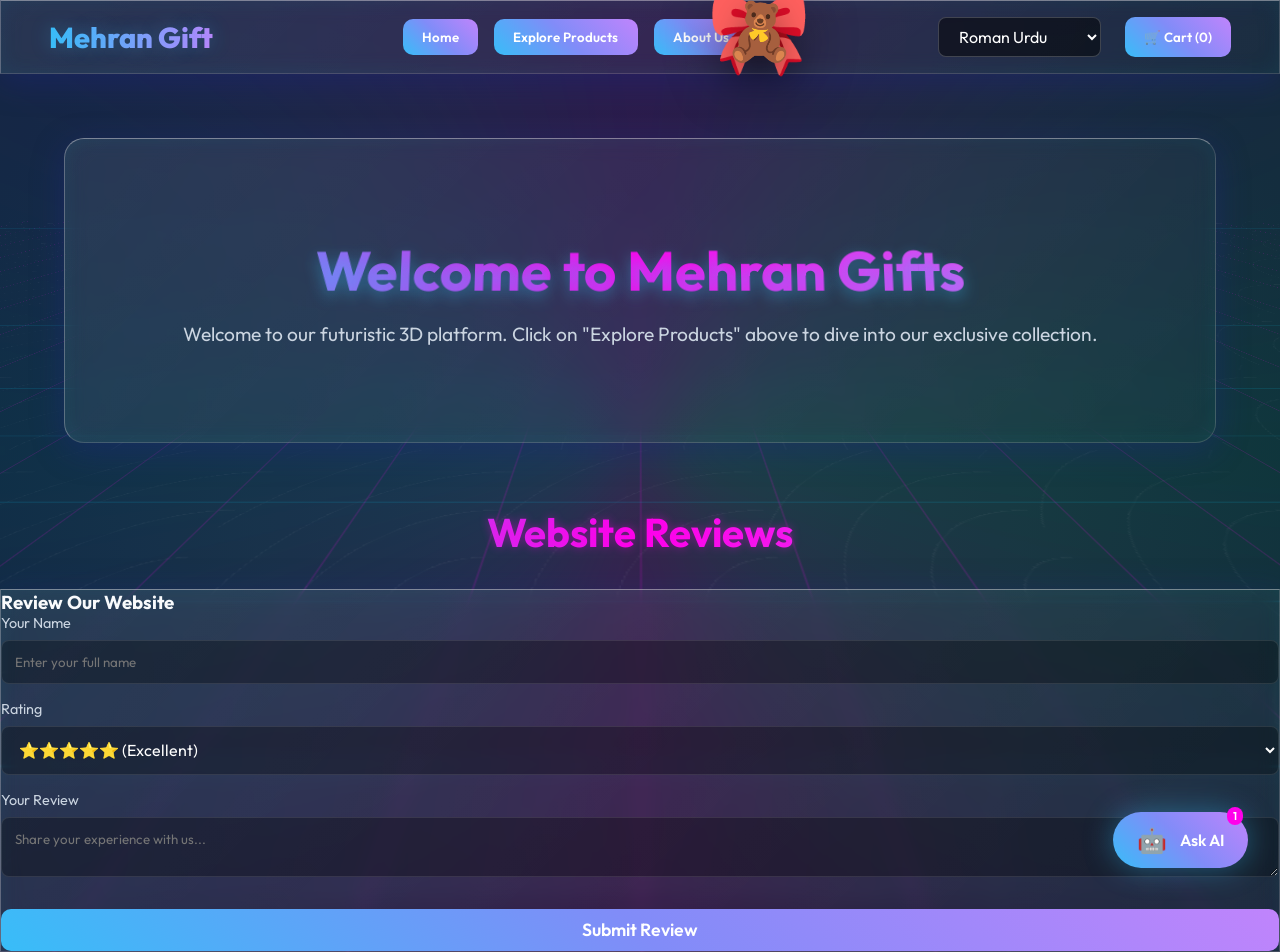
==== index.html @ 82dddd8d "new website" ====
<!DOCTYPE html>
<html lang="en">
<head>
    <meta charset="UTF-8">
    <meta name="viewport" content="width=device-width, initial-scale=1.0">
    <title>Mehran Gift Items And Decor Shop</title>
    <link rel="stylesheet" href="style.css">
    <!-- Google Fonts for Modern Look -->
    <link href="https://fonts.googleapis.com/css2?family=Outfit:wght@300;400;600;800&display=swap" rel="stylesheet">
</head>
<body>

    <div class="background-3d"></div>
    <div id="cute-floating-container" class="cute-floating-container"></div>
    <div id="notification-container" class="notification-container"></div>

    <header class="glass-header">
        <div class="logo">
            <h1>Mehran Gift</h1>
        </div>
        <nav class="main-nav">
            <button class="nav-btn glow-on-hover active" data-target="home-view">Home</button>
            <button class="nav-btn glow-on-hover" data-target="products-view">Explore Products</button>
            <button class="nav-btn glow-on-hover" data-target="about-view">About Us</button>
        </nav>
        <div class="controls">
            <select id="language-selector" class="futuristic-select"></select>
            <button id="cart-btn" class="glow-on-hover">
                🛒 Cart (<span id="cart-count">0</span>)
            </button>
        </div>
    </header>

    <main>
        <!-- Home Section -->
        <div id="home-view" class="page-view">
            <section class="hero-section glass-panel">
                <h2 class="shadow-text holo-text">Welcome to Mehran Gifts</h2>
                <p>Welcome to our futuristic 3D platform. Click on "Explore Products" above to dive into our exclusive collection.</p>
            </section>

            <!-- Website Reviews Section -->
            <section class="reviews-section">
                <h2 class="section-title text-center holo-text">Website Reviews</h2>
                <div id="reviews-grid" class="reviews-grid">
                    <!-- Reviews will be generated here by JS -->
                </div>

                <div class="add-review-panel glass-panel">
                    <h3>Review Our Website</h3>
                    <form id="review-form">
                        <div class="input-group">
                            <label>Your Name</label>
                            <input type="text" id="review-name" required placeholder="Enter your full name">
                        </div>
                        <div class="input-group">
                            <label>Rating</label>
                            <select id="review-rating" class="futuristic-select dark-select" required>
                                <option value="5">⭐⭐⭐⭐⭐ (Excellent)</option>
                                <option value="4">⭐⭐⭐⭐ (Very Good)</option>
                                <option value="3">⭐⭐⭐ (Good)</option>
                                <option value="2">⭐⭐ (Average)</option>
                                <option value="1">⭐ (Poor)</option>
                            </select>
                        </div>
                        <div class="input-group">
                            <label>Your Review</label>
                            <textarea id="review-text" required placeholder="Share your experience with us..."></textarea>
                        </div>
                        <button type="submit" class="glow-on-hover checkout-submit">Submit Review</button>
                    </form>
                </div>
            </section>
        </div>

        <!-- Products Section -->
        <div id="products-view" class="page-view hidden">
            <h2 class="section-title text-center holo-text">Explore Our Products</h2>
            
            <!-- Filter Bar -->
            <div class="filter-bar glass-panel">
                <input type="text" id="product-search" placeholder="Search products..." class="search-input">
                <div class="category-filters">
                    <button class="filter-btn active" data-category="all">All</button>
                    <button class="filter-btn" data-category="Gifts">Gifts</button>
                    <button class="filter-btn" data-category="Decor">Decor</button>
                </div>
            </div>

            <section id="products-grid" class="products-grid"></section>
        </div>
        
        <!-- About Section -->
        <div id="about-view" class="page-view hidden">
            <section id="about-us" class="about-section glass-panel">
                <h2>About This Website</h2>
                <div class="about-content">
                    <p>This state-of-the-art 3D e-commerce platform was passionately built by the brilliant duo <strong>Zainab Sultan</strong> and <strong>Sultan Hussain</strong>.</p>
                    <p>Through immense hard work, dedication, and unparalleled coding expertise, they have crafted a shopping experience unlike any other. Every interaction, glassmorphic element, and 3D structure reflects their mastery of web technologies, creating a true masterpiece of modern design!</p>
                </div>
            </section>
        </div>
    </main>

    <!-- Google Translate (Hidden UI for native text conversion) -->
    <div id="google_translate_element" style="display:none;"></div>
    <script type="text/javascript">
      function googleTranslateElementInit() {
        new google.translate.TranslateElement({pageLanguage: 'en', autoDisplay: false}, 'google_translate_element');
      }
    </script>
    <script type="text/javascript" src="https://translate.google.com/translate_a/element.js?cb=googleTranslateElementInit"></script>

    <!-- Cart Modal -->
    <div id="cart-modal" class="cart-modal hidden">
        <div class="cart-content glass-panel">
            <button id="close-cart" class="close-btn">✖</button>
            <h2>Your Cart</h2>
            <div id="cart-items"></div>
            <div class="cart-total">Total: <span id="cart-total-price">0</span></div>
            <button id="checkout-btn" class="glow-on-hover checkout-submit">Proceed to Checkout</button>
        </div>
    </div>

    <!-- Checkout Modal -->
    <div id="checkout-modal" class="checkout-modal hidden">
        <div class="checkout-content glass-panel">
            <button id="close-checkout" class="close-btn">✖</button>
            <h2>Checkout Details</h2>
            <form id="checkout-form">
                <div class="input-group">
                    <label>Full Name</label>
                    <input type="text" required placeholder="Enter your name">
                </div>
                <div class="input-group">
                    <label>Phone Number</label>
                    <input type="text" required placeholder="Active mobile number">
                </div>
                <div class="input-group">
                    <label>Shipping Address</label>
                    <textarea required placeholder="Detailed address info"></textarea>
                </div>
                <div class="input-group">
                    <label>Payment Method (Pakistan)</label>
                    <select required id="payment-method" class="futuristic-select dark-select">
                        <option value="easypaisa">EasyPaisa</option>
                        <option value="jazzcash">JazzCash</option>
                    </select>
                </div>
                <div class="input-group">
                    <label>Delivery Area</label>
                    <select required id="delivery-area" class="futuristic-select dark-select">
                        <option value="250">Kareeb (Near) - Rs 250</option>
                        <option value="350">Dur (Far) - Rs 350</option>
                    </select>
                </div>

                <div class="checkout-summary">
                    <div class="summary-line">
                        <span>Subtotal:</span>
                        <span id="checkout-subtotal">Rs 0</span>
                    </div>
                    <div class="summary-line">
                        <span>Delivery Charges:</span>
                        <span id="delivery-cost">Rs 250</span>
                    </div>
                    <div class="summary-line final-total">
                        <span>Total Amount:</span>
                        <span id="checkout-total">Rs 250</span>
                    </div>
                </div>
                <button type="submit" class="glow-on-hover checkout-submit">Confirm Order & Pay</button>
            </form>
            <div id="order-success" class="order-success hidden">
                <div class="success-icon">✅</div>
                <h2>Order Successful!</h2>
                <p>Thank you for shopping with Mehran Gifts. We will contact you soon on your mobile number for payment confirmation.</p>
                <button id="close-success" class="glow-on-hover">Back to Shop</button>
            </div>
        </div>
    </div>

    <!-- Image View Modal -->
    <div id="image-modal" class="image-modal hidden">
        <div class="image-modal-content glass-panel">
            <button id="close-image-modal" class="close-btn">✖</button>
            <img id="modal-full-image" src="" alt="Full Product Image">
            <h3 id="modal-product-name"></h3>
        </div>
    </div>

    <!-- Product Review Modal -->
    <div id="product-review-modal" class="cart-modal hidden">
        <div class="cart-content glass-panel">
            <button id="close-pr-modal" class="close-btn">✖</button>
            <h2>Write a Review</h2>
            <p style="margin-bottom:1rem;color:#38bdf8;" id="pr-modal-product-name"></p>
            <form id="pr-modal-form">
                <input type="hidden" id="pr-modal-product-id">
                <div class="input-group">
                    <label>Your Name</label>
                    <input type="text" id="pr-modal-name" required placeholder="Enter your name">
                </div>
                <div class="input-group">
                    <label>Rating</label>
                    <select id="pr-modal-rating" class="futuristic-select dark-select" required>
                        <option value="5">⭐⭐⭐⭐⭐</option>
                        <option value="4">⭐⭐⭐⭐</option>
                        <option value="3">⭐⭐⭐</option>
                        <option value="2">⭐⭐</option>
                        <option value="1">⭐</option>
                    </select>
                </div>
                <div class="input-group">
                    <label>Review</label>
                    <textarea id="pr-modal-text" required placeholder="Write your thoughts..."></textarea>
                </div>
                <button type="submit" class="glow-on-hover checkout-submit">Submit Review</button>
            </form>
        </div>
    </div>

    <!-- Chatbot AI Agent UI -->
    <div id="ai-chat-container" class="ai-chat-container">
        <div id="ai-chat-window" class="ai-chat-window glass-panel hidden">
            <div class="chat-header">
                <span class="ai-status-orb"></span>
                <span class="holo-text">Mehran AI Assistant</span>
                <button id="close-chat-window" class="close-btn">✖</button>
            </div>
            <div id="chat-messages" class="chat-messages">
                <div class="ai-message">Hello! I am your futuristic AI shopping assistant. How can I help you today?</div>
            </div>
            <div class="chat-input-area">
                <input type="text" id="chat-user-input" placeholder="Type your message..." autocomplete="off">
                <button id="send-chat-btn" class="glow-on-hover">Send</button>
            </div>
        </div>
        <button id="ai-chat-btn" class="ai-chat-trigger glow-on-hover">
            <span class="ai-icon">🤖</span>
            <span class="ai-notification-badge">1</span>
            <span class="btn-text">Ask AI</span>
        </button>
    </div>

    <!-- Loading External Scripts -->
    <script type="module" src="firebase-client.js"></script>
    <script src="products.js" defer></script>
    <script src="script.js" defer></script>
</body>
</html>
---- style.css ----
/* Base and Reset */
* {
    margin: 0;
    padding: 0;
    box-sizing: border-box;
    font-family: 'Outfit', sans-serif;
}

body {
    background: #0f172a; /* Deep modern space black/blue */
    color: #f8fafc;
    overflow-x: hidden;
    min-height: 100vh;
}

/* Background Animated 3D Gradient */
.background-3d {
    position: fixed;
    top: 0; left: 0; width: 100%; height: 100%;
    background: radial-gradient(circle at center, #1e293b 0%, #0f172a 100%);
    z-index: -1;
    transform: translateZ(0); /* Hardware acceleration */
}
.background-3d::before {
    content: '';
    position: absolute;
    width: 200vw;
    height: 200vh;
    background: conic-gradient(from 180deg at 50% 50%, #ff00ea20 0deg, #00d0ff20 90deg, #bb00ff20 180deg, #00ffaa20 270deg, #ff00ea20 360deg);
    top: -50%; left: -50%;
    animation: rotate 15s linear infinite;
    z-index: 0;
    filter: blur(25px); /* Reduced blur thickness to improve FPS */
    will-change: transform; 
}
@keyframes rotate {
    100% { transform: rotate(360deg); }
}

/* 3D Holographic Printed Grid Overlay */
.background-3d::after {
    content: '';
    position: absolute;
    top: -50%; left: -50%; width: 200%; height: 200%;
    background-image: 
        linear-gradient(rgba(0, 208, 255, 0.15) 1px, transparent 1px),
        linear-gradient(90deg, rgba(255, 0, 234, 0.15) 1px, transparent 1px),
        repeating-radial-gradient(circle at 100% 100%, transparent 0, transparent 40px, rgba(255, 255, 255, 0.05) 41px);
    background-size: 80px 80px, 80px 80px, 150px 150px; /* Bigger block size means less paths to paint */
    z-index: 1;
    pointer-events: none;
    transform: perspective(600px) rotateX(60deg) scale(1.5);
    transform-origin: center center;
    animation: gridFlow 15s linear infinite;
    will-change: background-position;
    backface-visibility: hidden;
    /* Removed heavy CSS masks which cause drop in framerate */
}
@keyframes gridFlow {
    0% { background-position: 0px 0px, 0px 0px, 0px 0px; }
    100% { background-position: 0px 120px, 0px 120px, 0px 0px; }
}

/* Cute Floating Animations (3D Foreground Bubbles) */
.cute-floating-container {
    position: fixed;
    top: 0; left: 0; width: 100%; height: 100%;
    pointer-events: none;
    z-index: 9999;
    overflow: hidden;
    perspective: 1000px;
}

.floating-item {
    position: absolute;
    font-size: 3rem;
    filter: drop-shadow(0 10px 15px rgba(0, 0, 0, 0.4));
    animation: float3DUp linear infinite;
    transform-style: preserve-3d;
    backface-visibility: visible;
}

@keyframes float3DUp {
    0% { 
        transform: translateY(110vh) translateX(0) translateZ(-100px) rotateX(-30deg) rotateY(-30deg) rotateZ(-15deg); 
        opacity: 0; 
    }
    10% { opacity: 0.4; }
    90% { opacity: 0.4; }
    100% { 
        transform: translateY(-10vh) translateX(50px) translateZ(100px) rotateX(30deg) rotateY(30deg) rotateZ(15deg); 
        opacity: 0; 
    }
}

/* Glassmorphism Utilities */
.glass-panel, .glass-header {
    background: linear-gradient(135deg, rgba(255,255,255,0.08), rgba(255,255,255,0.02));
    backdrop-filter: blur(10px);
    -webkit-backdrop-filter: blur(10px);
    border: 1px solid rgba(255, 255, 255, 0.15);
    border-top: 1px solid rgba(255, 255, 255, 0.4);
    border-left: 1px solid rgba(255, 255, 255, 0.3);
    box-shadow: 0 8px 32px 0 rgba(31, 38, 135, 0.37), inset 0 0 20px rgba(0, 255, 255, 0.05);
    position: relative;
    overflow: hidden;
}
.glass-panel::after, .glass-header::after {
    content: '';
    position: absolute;
    top: 0; left: -100%;
    width: 50%; height: 100%;
    background: linear-gradient(to right, transparent, rgba(255,255,255,0.2), transparent);
    transform: skewX(-20deg);
    animation: hologram-shine 6s infinite;
    pointer-events: none;
}
@keyframes hologram-shine {
    0% { left: -100%; }
    50% { left: 200%; }
    100% { left: 200%; }
}

/* Header */
header {
    display: flex;
    justify-content: space-between;
    align-items: center;
    padding: 1rem 3rem;
    position: sticky;
    top: 0;
    z-index: 100;
}

.logo h1 {
    font-size: 1.8rem;
    font-weight: 800;
    background: linear-gradient(to right, #38bdf8, #c084fc);
    background-clip: text;
    -webkit-background-clip: text;
    -webkit-text-fill-color: transparent;
    text-shadow: 0 0 20px rgba(56, 189, 248, 0.3);
}

.controls {
    display: flex;
    gap: 1.5rem;
}

/* Inputs & Buttons */
.futuristic-select {
    background: rgba(0,0,0,0.5);
    color: white;
    border: 1px solid rgba(255,255,255,0.2);
    padding: 0.5rem 1rem;
    border-radius: 8px;
    outline: none;
    cursor: pointer;
    font-size: 1rem;
    font-family: inherit;
    transition: 0.3s ease;
}
.futuristic-select:hover {
    border-color: #38bdf8;
}
.dark-select option {
    background: #0f172a;
}

.glow-on-hover {
    border: none;
    outline: none;
    color: #fff;
    background: linear-gradient(45deg, #38bdf8, #818cf8, #c084fc);
    cursor: pointer;
    position: relative;
    z-index: 0;
    border-radius: 10px;
    padding: 0.6rem 1.2rem;
    font-weight: 600;
    transition: all 0.4s cubic-bezier(0.175, 0.885, 0.32, 1.275);
}
.glow-on-hover:hover {
    transform: translateY(-3px) scale(1.05);
    box-shadow: 0 10px 20px rgba(129, 140, 248, 0.6);
}

/* Navigation System */
.main-nav {
    display: flex;
    gap: 1rem;
}
.page-view {
    animation: fadeIn 0.5s ease-in-out;
}
.page-view.hidden {
    display: none;
}
.section-title {
    font-size: 2.5rem;
    margin: 2rem 0;
}
.text-center {
    text-align: center;
}
.holo-text {
    background: linear-gradient(to right, #38bdf8, #ff00ea, #c084fc);
    background-clip: text;
    -webkit-background-clip: text;
    -webkit-text-fill-color: transparent;
    text-shadow: 0 0 10px rgba(255, 0, 234, 0.4);
}
@keyframes fadeIn {
    from { opacity: 0; transform: translateY(15px) scale(0.98); }
    to { opacity: 1; transform: translateY(0) scale(1); }
}

/* Hero Section */
.hero-section {
    text-align: center;
    padding: 6rem 2rem;
    margin: 4rem 5%;
    border-radius: 20px;
    perspective: 1000px;
}
.hero-section h2.shadow-text {
    font-size: 3.5rem;
    margin-bottom: 1rem;
    transform: rotateX(10deg);
    animation: float 4s ease-in-out infinite;
    text-shadow: 0px 5px 15px rgba(56, 189, 248, 0.4);
}
.hero-section p {
    font-size: 1.2rem;
    color: #cbd5e1;
}

@keyframes float {
    0%, 100% { transform: translateY(0) rotateX(10deg); }
    50% { transform: translateY(-20px) rotateX(15deg); }
}

/* Products Grid */
.products-grid {
    display: grid;
    grid-template-columns: repeat(auto-fill, minmax(280px, 1fr));
    gap: 2.5rem;
    padding: 2rem 5%;
}

/* Filter Bar */
.filter-bar {
    margin: 0 5% 2rem;
    padding: 1.5rem;
    border-radius: 16px;
    display: flex;
    justify-content: space-between;
    align-items: center;
    gap: 1.5rem;
    flex-wrap: wrap;
}
.search-input {
    flex: 1;
    min-width: 250px;
    background: rgba(0,0,0,0.3);
    border: 1px solid rgba(255,255,255,0.1);
    color: white;
    padding: 0.8rem 1.2rem;
    border-radius: 12px;
    outline: none;
    transition: all 0.4s cubic-bezier(0.25, 0.8, 0.25, 1);
}
.search-input:focus {
    border-color: #38bdf8;
    box-shadow: 0 0 15px rgba(56, 189, 248, 0.3);
}
.category-filters {
    display: flex;
    gap: 0.8rem;
}
.filter-btn {
    background: rgba(255,255,255,0.05);
    border: 1px solid rgba(255,255,255,0.1);
    color: white;
    padding: 0.6rem 1.2rem;
    border-radius: 10px;
    cursor: pointer;
    transition: all 0.4s cubic-bezier(0.25, 0.8, 0.25, 1);
}
.filter-btn:hover {
    background: rgba(255,255,255,0.1);
}
.filter-btn.active {
    background: #38bdf8;
    color: #0f172a;
    border-color: #38bdf8;
    font-weight: 600;
}
.no-results {
    grid-column: 1 / -1;
    text-align: center;
    padding: 4rem;
    font-size: 1.5rem;
}

/* Product Card - 3D Effect */
.product-card {
    border-radius: 16px;
    padding: 1.5rem;
    display: flex;
    flex-direction: column;
    gap: 1rem;
    position: relative;
    transition: all 0.5s cubic-bezier(0.25, 0.8, 0.25, 1);
    transform-style: preserve-3d;
    cursor: pointer;
    background: linear-gradient(135deg, rgba(255,255,255,0.08), rgba(255,255,255,0.01));
    border: 1px solid rgba(255, 255, 255, 0.1);
    will-change: transform, box-shadow;
    content-visibility: auto; /* Huge boost in scrolling performance */
    contain-intrinsic-size: 400px; /* Suggest browser initial height */
}
.product-card::before {
    content: '';
    position: absolute;
    top: -1px; left: -1px; right: -1px; bottom: -1px;
    border-radius: 16px;
    background: linear-gradient(45deg, #ff00ea, #00d0ff, #ff00ea);
    z-index: -1;
    opacity: 0;
    transition: opacity 0.4s;
    pointer-events: none;
}
.product-card:hover {
    transform: translateY(-10px) rotateX(10deg) rotateY(-5deg);
    box-shadow: 20px 20px 40px rgba(0,0,0,0.4), -5px -5px 20px rgba(0,255,255,0.2), 5px 5px 20px rgba(255,0,234,0.2);
}
.product-card:hover::before {
    opacity: 0.5;
    animation: hologlow 2s linear infinite;
}
@keyframes hologlow {
    0% { filter: hue-rotate(0deg); }
    100% { filter: hue-rotate(360deg); }
}

.image-frame {
    width: 100%;
    aspect-ratio: 1 / 1;
    background: rgba(255,255,255,0.02);
    border-radius: 12px;
    display: flex;
    justify-content: center;
    align-items: center;
    color: #64748b;
    font-size: 0.9rem;
    text-align: center;
    padding: 0; /* Changed to 0 so images go edge-to-edge seamlessly */
    overflow: hidden;
}

.image-frame img {
    width: 100%;
    height: 100%;
    object-fit: cover; /* Absolutely prevents aspects from stretching or breaking */
    object-position: center; /* Keeps the main subject in the center */
    border-radius: 12px;
    /* Forces the browser to render at the absolute highest crisp quality possible */
    image-rendering: -webkit-optimize-contrast;
    image-rendering: high-quality;
    transition: transform 0.5s ease;
    cursor: zoom-in;
}
.product-card:hover .image-frame img {
    transform: scale(1.1); /* Adds a gorgeous subtle zoooom effect on hover */
}

.product-info h3 {
    font-size: 1.2rem;
    margin-bottom: 0.5rem;
}
.product-info .price {
    font-size: 1.4rem;
    font-weight: 600;
    color: #38bdf8;
    margin-bottom: 1rem;
}

.product-actions {
    display: flex;
    justify-content: space-between;
    align-items: center;
    margin-top: auto;
}

.qty-controls {
    display: flex;
    align-items: center;
    gap: 0.5rem;
    background: rgba(0,0,0,0.3);
    border-radius: 8px;
    padding: 0.2rem;
}

.qty-btn {
    background: none;
    border: none;
    color: white;
    cursor: pointer;
    width: 30px;
    height: 30px;
    border-radius: 5px;
    transition: all 0.3s cubic-bezier(0.25, 0.8, 0.25, 1);
    font-size:1.1rem;
}
.qty-btn:hover {
    background: rgba(255,255,255,0.1);
}
.qty-display {
    font-weight: bold;
    width: 20px;
    text-align: center;
}

.add-to-cart {
    background: rgba(56, 189, 248, 0.2);
    color: #38bdf8;
    border: 1px solid #38bdf8;
    padding: 0.5rem 1rem;
    border-radius: 8px;
    cursor: pointer;
    transition: all 0.4s cubic-bezier(0.25, 0.8, 0.25, 1);
    font-weight: 600;
}
.add-to-cart:hover {
    background: #38bdf8;
    color: #0f172a;
}

/* About Section */
.about-section {
    margin: 4rem 5%;
    padding: 3rem;
    border-radius: 20px;
    text-align: center;
}
.about-section h2 {
    font-size: 2.5rem;
    margin-bottom: 1.5rem;
    color: #c084fc;
}
.about-content p {
    font-size: 1.2rem;
    line-height: 1.8;
    color: #e2e8f0;
    margin-bottom: 1rem;
}
.about-content strong {
    color: #38bdf8;
}

/* Modals */
.cart-modal, .checkout-modal {
    position: fixed;
    top: 0; left: 0; width: 100%; height: 100%;
    background: rgba(0,0,0,0.6);
    backdrop-filter: blur(5px);
    display: flex;
    justify-content: center;
    align-items: center;
    z-index: 1000;
    opacity: 1;
    transition: 0.3s;
}
.cart-modal.hidden, .checkout-modal.hidden {
    opacity: 0;
    pointer-events: none;
}
.cart-content, .checkout-content {
    width: 90%;
    max-width: 500px;
    max-height: 80vh;
    border-radius: 24px;
    padding: 2rem;
    position: relative;
    display: flex;
    flex-direction: column;
    overflow-y: auto; /* Makes it scrollable if content is long */
}
.close-btn {
    position: absolute;
    top: 1rem; right: 1.5rem;
    background: none; border: none; color: white;
    font-size: 1.5rem; cursor: pointer;
}
.cart-content h2, .checkout-content h2 {
    margin-bottom: 1.5rem;
    border-bottom: 1px solid rgba(255,255,255,0.1);
    padding-bottom: 1rem;
}
#cart-items {
    flex: 1;
    overflow-y: auto;
    margin-bottom: 1.5rem;
}
.cart-item {
    display: flex;
    justify-content: space-between;
    align-items: center;
    padding: 1rem 0;
    border-bottom: 1px solid rgba(255,255,255,0.05);
}
.cart-total {
    font-size: 1.5rem;
    font-weight: bold;
    text-align: right;
    margin-bottom: 1rem;
}

/* Forms */
.input-group {
    display: flex;
    flex-direction: column;
    margin-bottom: 1rem;
}
.input-group label {
    margin-bottom: 0.5rem;
    font-size: 0.9rem;
    color: #cbd5e1;
}
.input-group input, .input-group textarea, .input-group select {
    background: rgba(0,0,0,0.3);
    border: 1px solid rgba(255,255,255,0.1);
    color: white;
    padding: 0.8rem;
    border-radius: 8px;
    font-family: inherit;
}
.input-group input:focus, .input-group textarea:focus {
    outline: none;
    border-color: #c084fc;
}
.checkout-submit {
    width: 100%;
    margin-top: 1rem;
    font-size: 1.1rem;
}

/* Checkout Summary Styling */
.checkout-summary {
    margin: 20px 10px;
    padding: 1.5rem;
    background: rgba(255, 255, 255, 0.05);
    border-radius: 16px;
    border: 1px solid rgba(255, 255, 255, 1);
}

.summary-line {
    display: flex;
    justify-content: space-between;
    margin-bottom: 10px;
    font-size: 1rem;
    color: rgba(255, 255, 255, 0.8);
}

.summary-line.final-total {
    margin-top: 15px;
    padding-top: 15px;
    border-top: 1px solid rgba(255, 255, 255, 0.2);
    font-weight: 800;
    font-size: 1.3rem;
    color: #38bdf8;
    text-shadow: 0 0 15px rgba(56, 189, 248, 0.3);
}

/* Hide Google Translate Default UI (Banner & Tooltips) natively */
iframe.goog-te-banner-frame,
.goog-te-banner-frame,
.VIpgJd-Zvi9od-aZ2wEe-wOHMyf,
.VIpgJd-Zvi9od-ORHb-OEVmcd,
.goog-te-gadget-icon,
.goog-te-gadget-simple {
    display: none !important;
    visibility: hidden !important;
}

body {
    top: 0px !important; 
    position: static !important;
}

#goog-gt-tt, .goog-te-balloon-frame {
    display: none !important;
    visibility: hidden !important;
}

.goog-text-highlight {
    background-color: transparent !important;
    box-shadow: none !important;
}

/* Smooth scroll */
html {
    scroll-behavior: smooth;
    height: auto !important;
}

/* Image View Modal */
.image-modal {
    position: fixed;
    top: 0; left: 0; width: 100%; height: 100%;
    background: rgba(0,0,0,0.85);
    backdrop-filter: blur(15px);
    display: flex;
    justify-content: center;
    align-items: center;
    z-index: 2000;
    opacity: 1;
    transition: 0.3s;
}
.image-modal.hidden {
    opacity: 0;
    pointer-events: none;
}
.image-modal-content {
    width: auto;
    max-width: 90%;
    max-height: 90vh;
    border-radius: 24px;
    padding: 1.5rem;
    position: relative;
    display: flex;
    flex-direction: column;
    align-items: center;
}
.image-modal-content img {
    max-width: 100%;
    max-height: 70vh;
    border-radius: 12px;
    box-shadow: 0 0 50px rgba(0, 208, 255, 0.3);
}
.image-modal-content h3 {
    margin-top: 1.5rem;
    font-size: 1.5rem;
    color: #fff;
    text-shadow: 0 0 10px rgba(56, 189, 248, 0.8);
}

/* Responsive Media Queries */
@media screen and (max-width: 1024px) {
    header {
        padding: 1rem 2rem;
    }
    .hero-section h2.shadow-text {
        font-size: 2.8rem;
    }
}

@media screen and (max-width: 768px) {
    header {
        flex-direction: column;
        gap: 1rem;
        padding: 1rem;
        text-align: center;
    }
    .main-nav {
        flex-wrap: wrap;
        justify-content: center;
    }
    .logo h1 {
        font-size: 1.5rem;
    }
    .controls {
        width: 100%;
        justify-content: center;
        gap: 1rem;
    }
    .hero-section {
        padding: 3rem 1.5rem;
        margin: 2rem 5%;
    }
    .hero-section h2.shadow-text {
        font-size: 2.2rem;
    }
    .products-grid {
        grid-template-columns: repeat(auto-fill, minmax(220px, 1fr));
        gap: 1.5rem;
        padding: 1rem 5%;
    }
    .section-title {
        font-size: 2rem;
    }
}

@media screen and (max-width: 480px) {
    .main-nav .nav-btn {
        font-size: 0.9rem;
        padding: 0.5rem 0.8rem;
    }
    .hero-section h2.shadow-text {
        font-size: 1.8rem;
    }
    .products-grid {
        grid-template-columns: 1fr;
        padding: 1rem 10%;
    }
    .cart-content, .checkout-content {
        padding: 1.5rem;
        width: 95%;
    }
    .logo h1 {
        font-size: 1.3rem;
    }
    .price {
        font-size: 1.2rem;
    }
}

/* Butter smoothness - Optimize for performance */
* {
    -webkit-font-smoothing: antialiased;
    -moz-osx-font-smoothing: grayscale;
}
/* AI Chatbot Agent Styling */
.ai-chat-container {
    position: fixed;
    bottom: 2rem;
    right: 2rem;
    z-index: 5000;
}

.ai-chat-trigger {
    border-radius: 50px;
    padding: 0.8rem 1.5rem;
    display: flex;
    align-items: center;
    gap: 0.8rem;
    font-size: 1rem;
    box-shadow: 0 0 30px rgba(56, 189, 248, 0.4);
}

.ai-icon {
    font-size: 1.5rem;
    animation: pulse 2s infinite;
}

@keyframes pulse {
    0% { transform: scale(1); filter: drop-shadow(0 0 0 rgba(56, 189, 248, 0)); }
    50% { transform: scale(1.1); filter: drop-shadow(0 0 10px rgba(56, 189, 248, 0.8)); }
    100% { transform: scale(1); filter: drop-shadow(0 0 0 rgba(56, 189, 248, 0)); }
}

.ai-notification-badge {
    background: #ff00ea;
    color: white;
    font-size: 0.7rem;
    padding: 2px 6px;
    border-radius: 10px;
    position: absolute;
    top: -5px; right: 5px;
}

.ai-chat-window {
    position: absolute;
    bottom: 4.5rem;
    right: 0;
    width: 350px;
    height: 500px;
    border-radius: 20px;
    display: flex;
    flex-direction: column;
    pointer-events: auto;
    transition: transform 0.3s cubic-bezier(0.68, -0.55, 0.27, 1.55), opacity 0.3s;
}

.ai-chat-window.hidden {
    transform: translateY(20px) scale(0.9);
    opacity: 0;
    pointer-events: none;
}

.chat-header {
    padding: 1rem;
    border-bottom: 1px solid rgba(255,255,255,0.1);
    display: flex;
    align-items: center;
    gap: 0.5rem;
}

.ai-status-orb {
    width: 10px;
    height: 10px;
    background: #00ffaa;
    border-radius: 50%;
    box-shadow: 0 0 10px #00ffaa;
    animation: blink 1s alternate infinite;
}

@keyframes blink {
    from { opacity: 0.5; }
    to { opacity: 1; }
}

.chat-messages {
    flex: 1;
    overflow-y: auto;
    padding: 1rem;
    display: flex;
    flex-direction: column;
    gap: 1rem;
}

.ai-message, .user-message {
    padding: 0.8rem 1rem;
    border-radius: 12px;
    max-width: 85%;
    font-size: 0.95rem;
}

.ai-message {
    background: rgba(255,255,255,0.05);
    align-self: flex-start;
    border-bottom-left-radius: 2px;
}

.user-message {
    background: linear-gradient(135deg, #38bdf8, #818cf8);
    color: white;
    align-self: flex-end;
    border-bottom-right-radius: 2px;
}

.chat-input-area {
    padding: 1rem;
    display: flex;
    gap: 0.5rem;
    border-top: 1px solid rgba(255,255,255,0.1);
}

.chat-input-area input {
    flex: 1;
    background: rgba(0,0,0,0.3);
    border: 1px solid rgba(255,255,255,0.1);
    color: white;
    padding: 0.6rem;
    border-radius: 8px;
    outline: none;
}

.chat-input-area input:focus {
    border-color: #38bdf8;
}

.ai-message.typing-indicator {
    font-style: italic;
    opacity: 0.7;
    animation: typingBlink 1s alternate infinite;
    background: transparent;
    border: 1px solid rgba(255,255,255,0.1);
}

@keyframes typingBlink {
    from { opacity: 0.4; }
    to { opacity: 1; }
}

@media screen and (max-width: 480px) {
    .ai-chat-window {
        width: 300px;
        height: 400px;
        bottom: 4rem;
        right: -1rem;
    }
    .btn-text {
        display: none;
    }
    .ai-chat-trigger {
        padding: 0.8rem;
    }
}

/* Notification Styling */
.notification-container {
    position: fixed;
    top: 20px;
    left: 50%;
    transform: translateX(-50%);
    z-index: 9999;
    display: flex;
    flex-direction: column;
    gap: 10px;
    pointer-events: none;
}

.notification {
    background: #10b981; /* Solid Emerald Green */
    border: 2px solid #059669;
    color: #ffffff !important;
    padding: 15px 30px;
    border-radius: 50px;
    font-weight: 800;
    font-size: 1.1rem;
    box-shadow: 0 10px 40px rgba(16, 185, 129, 0.4);
    animation: popupAnim 3.5s forwards;
    display: flex;
    align-items: center;
    gap: 12px;
}

@keyframes popupAnim {
    0% { transform: translateY(-50px) scale(0.9); opacity: 0; }
    10% { transform: translateY(0) scale(1); opacity: 1; }
    85% { transform: translateY(0) scale(1); opacity: 1; }
    100% { transform: translateY(-50px) scale(0.9); opacity: 0; }
}

/* Product Reviews Module */
.product-review-module {
    margin-top: 1rem;
    padding-top: 1rem;
    border-top: 1px solid rgba(255, 255, 255, 0.1);
    position: relative;
    z-index: 50;
    pointer-events: auto;
}
.toggle-review-btn {
    background: none;
    border: none;
    color: #c084fc;
    cursor: pointer;
    font-size: 0.9rem;
    font-family: inherit;
    transition: all 0.3s ease;
    text-align: left;
    width: 100%;
}
.toggle-review-btn:hover {
    color: #38bdf8;
    text-shadow: 0 0 10px rgba(56, 189, 248, 0.5);
}
.product-review-form {
    display: flex;
    flex-direction: column;
    gap: 0.5rem;
    margin-top: 0.8rem;
    animation: fadeIn 0.3s ease;
}
.product-review-form.hidden {
    display: none;
}
.pr-input {
    background: rgba(0,0,0,0.3);
    border: 1px solid rgba(255,255,255,0.1);
    color: white;
    padding: 0.5rem;
    border-radius: 6px;
    font-size: 0.85rem;
    outline: none;
    transition: 0.3s;
    position: relative;
    z-index: 50;
    pointer-events: auto;
}
.pr-input:focus {
    border-color: #38bdf8;
}
.pr-select option {
    background: #0f172a;
}
.submit-pr-btn {
    font-size: 0.85rem;
    padding: 0.4rem;
}
.pr-list {
    margin-top: 1rem;
    max-height: 100px;
    overflow-y: auto;
    display: flex;
    flex-direction: column;
    gap: 0.5rem;
}
.pr-item {
    background: rgba(255,255,255,0.03);
    padding: 0.6rem;
    border-radius: 8px;
    font-size: 0.85rem;
    color: #cbd5e1;
    border-left: 2px solid #38bdf8;
}

@keyframes fadeOut {
    to { transform: translateY(-20px); opacity: 0; }
}

/* Order Success Styling */
.order-success {
    text-align: center;
    padding: 2rem 0;
}

.success-icon {
    font-size: 4rem;
    margin-bottom: 1rem;
    animation: scaleUp 0.5s cubic-bezier(0.175, 0.885, 0.32, 1.275);
}

@keyframes scaleUp {
    from { transform: scale(0); }
    to { transform: scale(1); }
}

.order-success h2 {
    color: #38bdf8;
    margin-bottom: 1rem;
}

.order-success p {
    color: #cbd5e1;
    margin-bottom: 2rem;
    line-height: 1.6;
}
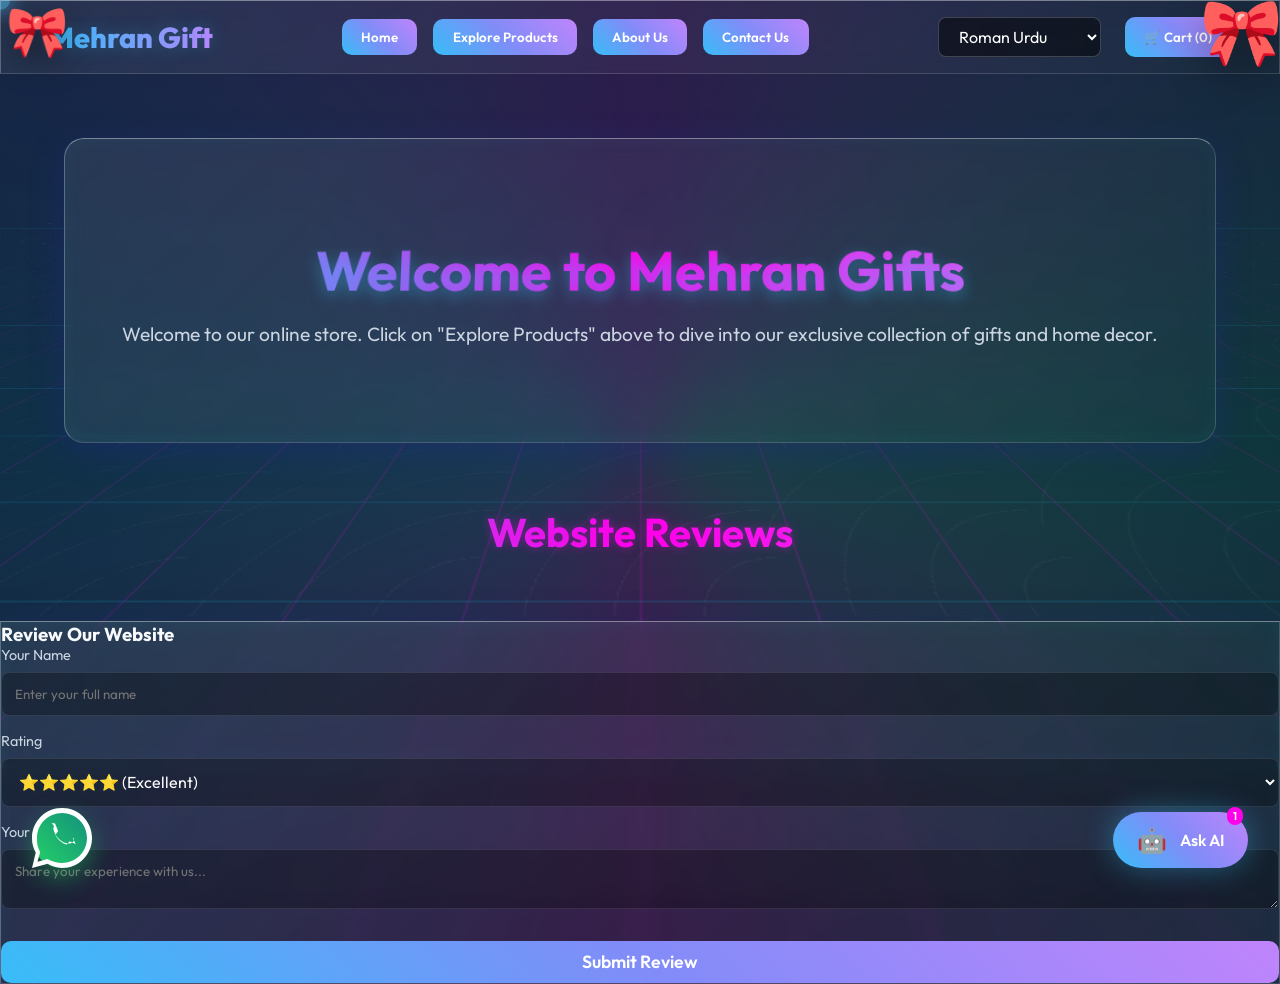
==== commit 44fb2da8: "changes" ====
--- a/index.html
+++ b/index.html
@@ -10,6 +10,8 @@
 </head>
 <body>
 
+    <div class="scroll-progress" id="scroll-progress"></div>
+    <div class="custom-cursor" id="custom-cursor"></div>
     <div class="background-3d"></div>
     <div id="cute-floating-container" class="cute-floating-container"></div>
     <div id="notification-container" class="notification-container"></div>
@@ -22,6 +24,7 @@
             <button class="nav-btn glow-on-hover active" data-target="home-view">Home</button>
             <button class="nav-btn glow-on-hover" data-target="products-view">Explore Products</button>
             <button class="nav-btn glow-on-hover" data-target="about-view">About Us</button>
+            <button class="nav-btn glow-on-hover" data-target="contact-view">Contact Us</button>
         </nav>
         <div class="controls">
             <select id="language-selector" class="futuristic-select"></select>
@@ -36,7 +39,7 @@
         <div id="home-view" class="page-view">
             <section class="hero-section glass-panel">
                 <h2 class="shadow-text holo-text">Welcome to Mehran Gifts</h2>
-                <p>Welcome to our futuristic 3D platform. Click on "Explore Products" above to dive into our exclusive collection.</p>
+                <p>Welcome to our online store. Click on "Explore Products" above to dive into our exclusive collection of gifts and home decor.</p>
             </section>
 
             <!-- Website Reviews Section -->
@@ -82,8 +85,12 @@
                 <input type="text" id="product-search" placeholder="Search products..." class="search-input">
                 <div class="category-filters">
                     <button class="filter-btn active" data-category="all">All</button>
-                    <button class="filter-btn" data-category="Gifts">Gifts</button>
-                    <button class="filter-btn" data-category="Decor">Decor</button>
+                    <button class="filter-btn" data-category="Balloons">🎈 Balloons</button>
+                    <button class="filter-btn" data-category="Birthday Sets">🎁 Sets</button>
+                    <button class="filter-btn" data-category="Candles">🕯️ Candles</button>
+                    <button class="filter-btn" data-category="Cake Toppers">🎂 Toppers</button>
+                    <button class="filter-btn" data-category="Gifts">💝 Gifts</button>
+                    <button class="filter-btn" data-category="Decor & Others">✨ Decor</button>
                 </div>
             </div>
 
@@ -93,10 +100,28 @@
         <!-- About Section -->
         <div id="about-view" class="page-view hidden">
             <section id="about-us" class="about-section glass-panel">
-                <h2>About This Website</h2>
+                <h2>About Us</h2>
                 <div class="about-content">
-                    <p>This state-of-the-art 3D e-commerce platform was passionately built by the brilliant duo <strong>Zainab Sultan</strong> and <strong>Sultan Hussain</strong>.</p>
-                    <p>Through immense hard work, dedication, and unparalleled coding expertise, they have crafted a shopping experience unlike any other. Every interaction, glassmorphic element, and 3D structure reflects their mastery of web technologies, creating a true masterpiece of modern design!</p>
+                    <p>Mehran Gifts was founded by <strong>Zainab Sultan</strong> and <strong>Sultan Hussain</strong> with a simple goal: to make gifting and home decorating easier and more beautiful.</p>
+                    <p>We believe in providing high-quality items that bring joy to your special moments. Whether you are looking for a unique present for a loved one or stylish decor for your home, our carefully curated collection has something for everyone. Thank you for choosing Mehran Gifts!</p>
+                </div>
+            </section>
+        </div>
+
+        <!-- Contact Section -->
+        <div id="contact-view" class="page-view hidden">
+            <section class="contact-section glass-panel" style="margin: 4rem 5%; padding: 3rem; border-radius: 20px;">
+                <h2 class="section-title text-center holo-text">Contact Us</h2>
+                <div class="about-content" style="text-align: center; margin-bottom: 2rem;">
+                    <p>We would love to hear from you! Click below to save our number or chat with us on WhatsApp for orders and inquiries.</p>
+                </div>
+                <div style="display: flex; flex-direction: column; gap: 1.5rem; align-items: center; max-width: 350px; margin: 0 auto;">
+                    <a href="tel:+923368153781" class="glow-on-hover checkout-submit" style="display: flex; align-items: center; justify-content: center; text-decoration: none; width: 100%; padding: 1rem; font-size: 1.2rem;">
+                        📞 Call Us (+92 336 8153781)
+                    </a>
+                    <a href="https://wa.me/923368153781" target="_blank" class="glow-on-hover checkout-submit" style="display: flex; align-items: center; justify-content: center; text-decoration: none; width: 100%; padding: 1rem; font-size: 1.2rem; background: linear-gradient(45deg, #128C7E, #25D366);">
+                        💬 WhatsApp Us (+92 336 8153781)
+                    </a>
                 </div>
             </section>
         </div>
@@ -148,25 +173,22 @@
                     </select>
                 </div>
                 <div class="input-group">
-                    <label>Delivery Area</label>
-                    <select required id="delivery-area" class="futuristic-select dark-select">
-                        <option value="250">Kareeb (Near) - Rs 250</option>
-                        <option value="350">Dur (Far) - Rs 350</option>
-                    </select>
+                    <label>Delivery Method</label>
+                    <p style="color: #cbd5e1; font-size: 0.95rem; margin-top: 0.5rem; line-height: 1.5; background: rgba(255,255,255,0.05); padding: 10px; border-radius: 8px;">
+                        Delivery via <strong>Bykea, TCS, or Leopards</strong>. 
+                        Delivery charges are <strong>NOT included</strong> in your total below. 
+                        <span style="color: #38bdf8;">You will pay the delivery charges directly to the delivery rider/courier upon receiving the parcel.</span>
+                    </p>
                 </div>
 
                 <div class="checkout-summary">
                     <div class="summary-line">
-                        <span>Subtotal:</span>
+                        <span>Items Subtotal:</span>
                         <span id="checkout-subtotal">Rs 0</span>
                     </div>
-                    <div class="summary-line">
-                        <span>Delivery Charges:</span>
-                        <span id="delivery-cost">Rs 250</span>
-                    </div>
                     <div class="summary-line final-total">
-                        <span>Total Amount:</span>
-                        <span id="checkout-total">Rs 250</span>
+                        <span>Total (Excluding Delivery):</span>
+                        <span id="checkout-total">Rs 0</span>
                     </div>
                 </div>
                 <button type="submit" class="glow-on-hover checkout-submit">Confirm Order & Pay</button>
@@ -229,7 +251,7 @@
                 <button id="close-chat-window" class="close-btn">✖</button>
             </div>
             <div id="chat-messages" class="chat-messages">
-                <div class="ai-message">Hello! I am your futuristic AI shopping assistant. How can I help you today?</div>
+                <div class="ai-message">Hello! I am the Mehran AI Assistant. How can I help you with your shopping today?</div>
             </div>
             <div class="chat-input-area">
                 <input type="text" id="chat-user-input" placeholder="Type your message..." autocomplete="off">
@@ -242,6 +264,12 @@
             <span class="btn-text">Ask AI</span>
         </button>
     </div>
+
+    <!-- WhatsApp Floating Bubble -->
+    <a href="https://wa.me/923368153781" target="_blank" class="whatsapp-bubble">
+        <svg viewBox="0 0 32 32" xmlns="http://www.w3.org/2000/svg"><path d="M16 0C7.163 0 0 7.163 0 16c0 2.825.733 5.48 2.016 7.791L0 32l8.423-2.21A15.932 15.932 0 0016 32c8.837 0 16-7.163 16-16S24.837 0 16 0zm0 29.333c-2.607 0-5.06-.667-7.2-1.835l-.517-.283-5.353 1.403 1.43-5.215-.31-.527A13.256 13.256 0 012.667 16c0-7.353 5.98-13.333 13.333-13.333S29.333 8.647 29.333 16 23.353 29.333 16 29.333zM23.323 19.3c-.4-.2-2.37-1.17-2.737-1.303-.367-.133-.633-.2-.9.2-.267.4-.733.933-.9 1.133s-.333.267-.733.067c-.4-.2-1.69-.623-3.22-1.99-1.19-1.06-1.993-2.37-2.227-2.77-.233-.4-.025-.615.175-.813.18-.177.4-.467.6-.7.2-.233.267-.4.4-.667.133-.267.067-.5-.033-.7-.1-.2-.9-2.167-1.233-2.967-.325-.778-.655-.673-.9-.685l-.767-.015c-.267 0-.7.1-.1.467 1.033.4 1.167 1.333.567 2.267.667 3.3 2.64 6.13 5.513 7.387.683.3 1.217.477 1.633.61.687.217 1.31.187 1.803.113.55-.083 1.693-.693 1.927-1.363.233-.67.233-1.243.167-1.363-.067-.12-.267-.2-.667-.4z" fill="#fff"/></svg>
+        <span class="tooltip">Chat with us!</span>
+    </a>
 
     <!-- Loading External Scripts -->
     <script type="module" src="firebase-client.js"></script>
--- a/style.css
+++ b/style.css
@@ -277,8 +277,15 @@
 .category-filters {
     display: flex;
     gap: 0.8rem;
+    overflow-x: auto;
+    padding-bottom: 5px;
+    scrollbar-width: none; /* Firefox */
+}
+.category-filters::-webkit-scrollbar {
+    display: none; /* Chrome/Safari */
 }
 .filter-btn {
+    white-space: nowrap;
     background: rgba(255,255,255,0.05);
     border: 1px solid rgba(255,255,255,0.1);
     color: white;
@@ -303,7 +310,7 @@
     font-size: 1.5rem;
 }
 
-/* Product Card - 3D Effect */
+/* 3D Tilt Effect Base */
 .product-card {
     border-radius: 16px;
     padding: 1.5rem;
@@ -311,34 +318,38 @@
     flex-direction: column;
     gap: 1rem;
     position: relative;
-    transition: all 0.5s cubic-bezier(0.25, 0.8, 0.25, 1);
+    transition: transform 0.1s ease-out, box-shadow 0.3s ease;
     transform-style: preserve-3d;
     cursor: pointer;
     background: linear-gradient(135deg, rgba(255,255,255,0.08), rgba(255,255,255,0.01));
     border: 1px solid rgba(255, 255, 255, 0.1);
-    will-change: transform, box-shadow;
-    content-visibility: auto; /* Huge boost in scrolling performance */
-    contain-intrinsic-size: 400px; /* Suggest browser initial height */
-}
-.product-card::before {
-    content: '';
-    position: absolute;
-    top: -1px; left: -1px; right: -1px; bottom: -1px;
-    border-radius: 16px;
-    background: linear-gradient(45deg, #ff00ea, #00d0ff, #ff00ea);
-    z-index: -1;
-    opacity: 0;
-    transition: opacity 0.4s;
-    pointer-events: none;
-}
+    will-change: transform;
+}
+
+/* Skeleton Loading (Shimmer) */
+.skeleton {
+    background: linear-gradient(90deg, rgba(255,255,255,0.05) 25%, rgba(255,255,255,0.1) 50%, rgba(255,255,255,0.05) 75%);
+    background-size: 200% 100%;
+    animation: shimmer 1.5s infinite;
+}
+@keyframes shimmer {
+    0% { background-position: 200% 0; }
+    100% { background-position: -200% 0; }
+}
+
+/* Advanced Hover State */
 .product-card:hover {
-    transform: translateY(-10px) rotateX(10deg) rotateY(-5deg);
-    box-shadow: 20px 20px 40px rgba(0,0,0,0.4), -5px -5px 20px rgba(0,255,255,0.2), 5px 5px 20px rgba(255,0,234,0.2);
-}
-.product-card:hover::before {
-    opacity: 0.5;
-    animation: hologlow 2s linear infinite;
-}
+    box-shadow: 0 20px 50px rgba(0,0,0,0.5), 0 0 20px rgba(56, 189, 248, 0.2);
+}
+
+.product-card > * {
+    transform: translateZ(20px); /* Lifts content off the card in 3D */
+}
+
+.image-frame {
+    transform: translateZ(40px); /* Lifts image even higher */
+}
+
 @keyframes hologlow {
     0% { filter: hue-rotate(0deg); }
     100% { filter: hue-rotate(360deg); }
@@ -470,10 +481,12 @@
     align-items: center;
     z-index: 1000;
     opacity: 1;
-    transition: 0.3s;
+    transition: opacity 0.4s cubic-bezier(0.25, 0.8, 0.25, 1), visibility 0.4s;
+    visibility: visible;
 }
 .cart-modal.hidden, .checkout-modal.hidden {
     opacity: 0;
+    visibility: hidden;
     pointer-events: none;
 }
 .cart-content, .checkout-content {
@@ -599,10 +612,25 @@
     box-shadow: none !important;
 }
 
-/* Smooth scroll */
+/* Smooth scroll and Custom Scrollbar */
 html {
     scroll-behavior: smooth;
     height: auto !important;
+}
+
+::-webkit-scrollbar {
+    width: 10px;
+    height: 10px;
+}
+::-webkit-scrollbar-track {
+    background: #0f172a; 
+}
+::-webkit-scrollbar-thumb {
+    background: rgba(56, 189, 248, 0.5); 
+    border-radius: 10px;
+}
+::-webkit-scrollbar-thumb:hover {
+    background: rgba(56, 189, 248, 0.9); 
 }
 
 /* Image View Modal */
@@ -616,10 +644,12 @@
     align-items: center;
     z-index: 2000;
     opacity: 1;
-    transition: 0.3s;
+    transition: opacity 0.4s cubic-bezier(0.25, 0.8, 0.25, 1), visibility 0.4s;
+    visibility: visible;
 }
 .image-modal.hidden {
     opacity: 0;
+    visibility: hidden;
     pointer-events: none;
 }
 .image-modal-content {
@@ -1020,3 +1050,150 @@
     line-height: 1.6;
 }
 
+/* WhatsApp Floating Bubble */
+.whatsapp-bubble {
+    position: fixed;
+    bottom: 2rem;
+    left: 2rem;
+    z-index: 5000;
+    width: 60px;
+    height: 60px;
+    background: linear-gradient(45deg, #25D366, #128C7E);
+    border-radius: 50%;
+    display: flex;
+    justify-content: center;
+    align-items: center;
+    box-shadow: 0 10px 25px rgba(37, 211, 102, 0.4);
+    cursor: pointer;
+    transition: all 0.3s cubic-bezier(0.175, 0.885, 0.32, 1.275);
+    text-decoration: none;
+}
+.whatsapp-bubble:hover {
+    transform: scale(1.1) rotate(10deg);
+    box-shadow: 0 15px 35px rgba(37, 211, 102, 0.6);
+}
+.whatsapp-bubble i || .whatsapp-bubble svg {
+    width: 35px;
+    height: 35px;
+    fill: white;
+}
+.whatsapp-bubble .tooltip {
+    position: absolute;
+    left: 75px;
+    background: rgba(0, 0, 0, 0.8);
+    color: white;
+    padding: 5px 12px;
+    border-radius: 8px;
+    font-size: 0.8rem;
+    white-space: nowrap;
+    opacity: 0;
+    pointer-events: none;
+    transition: 0.3s;
+}
+.whatsapp-bubble:hover .tooltip {
+    opacity: 1;
+}
+
+/* Floating Sticky Cart for Mobile */
+@media screen and (max-width: 768px) {
+    #cart-btn {
+        position: fixed;
+        bottom: 2rem;
+        right: 2rem;
+        z-index: 4999;
+        border-radius: 50px;
+        padding: 1rem 1.5rem;
+        box-shadow: 0 10px 30px rgba(56, 189, 248, 0.4);
+    }
+    .ai-chat-container {
+        bottom: 7.5rem; /* Move AI up so it doesn't overlap with cart */
+    }
+}
+
+/* Enhanced Reviews Grid */
+.reviews-grid {
+    display: flex;
+    gap: 1.5rem;
+    overflow-x: auto;
+    padding: 1rem 0;
+    scroll-snap-type: x mandatory;
+    scrollbar-width: none;
+}
+.reviews-grid::-webkit-scrollbar { display: none; }
+
+.review-card {
+    min-width: 300px;
+    background: rgba(255, 255, 255, 0.03);
+    border: 1px solid rgba(255, 255, 255, 0.1);
+    padding: 1.5rem;
+    border-radius: 16px;
+    scroll-snap-align: start;
+    transition: 0.3s;
+}
+.review-card:hover {
+    background: rgba(255, 255, 255, 0.06);
+    border-color: #38bdf8;
+}
+.review-header {
+    display: flex;
+    justify-content: space-between;
+    margin-bottom: 1rem;
+}
+.reviewer-name {
+    font-weight: 600;
+    color: #38bdf8;
+}
+.review-rating {
+    color: #fbbf24;
+}
+
+/* Categories Bar Glow */
+.filter-btn.active {
+    box-shadow: 0 0 20px rgba(56, 189, 248, 0.4);
+}
+
+/* Success Animation */
+@keyframes successBounce {
+    0%, 100% { transform: scale(1); }
+    50% { transform: scale(1.2); }
+}
+.success-icon {
+    animation: successBounce 0.5s ease;
+    font-size: 4rem;
+    margin-bottom: 1rem;
+}
+
+/* Custom Glowing Cursor */
+.custom-cursor {
+    width: 20px;
+    height: 20px;
+    background: rgba(56, 189, 248, 0.5);
+    border-radius: 50%;
+    position: fixed;
+    pointer-events: none;
+    z-index: 9999;
+    transition: transform 0.1s ease, background 0.3s ease;
+    mix-blend-mode: screen;
+    box-shadow: 0 0 20px rgba(56, 189, 248, 0.8);
+    transform: translate(-50%, -50%);
+}
+.custom-cursor.click {
+    transform: translate(-50%, -50%) scale(2.5);
+    background: rgba(192, 132, 252, 0.8);
+}
+
+/* Hide default cursor on desktop */
+@media screen and (min-width: 1025px) {
+    body, a, button, select, input, textarea { cursor: none; }
+}
+
+/* Scroll Progress Bar */
+.scroll-progress {
+    position: fixed;
+    top: 0;
+    left: 0;
+    height: 4px;
+    background: linear-gradient(to right, #38bdf8, #c084fc);
+    z-index: 10001;
+    width: 0%;
+}
